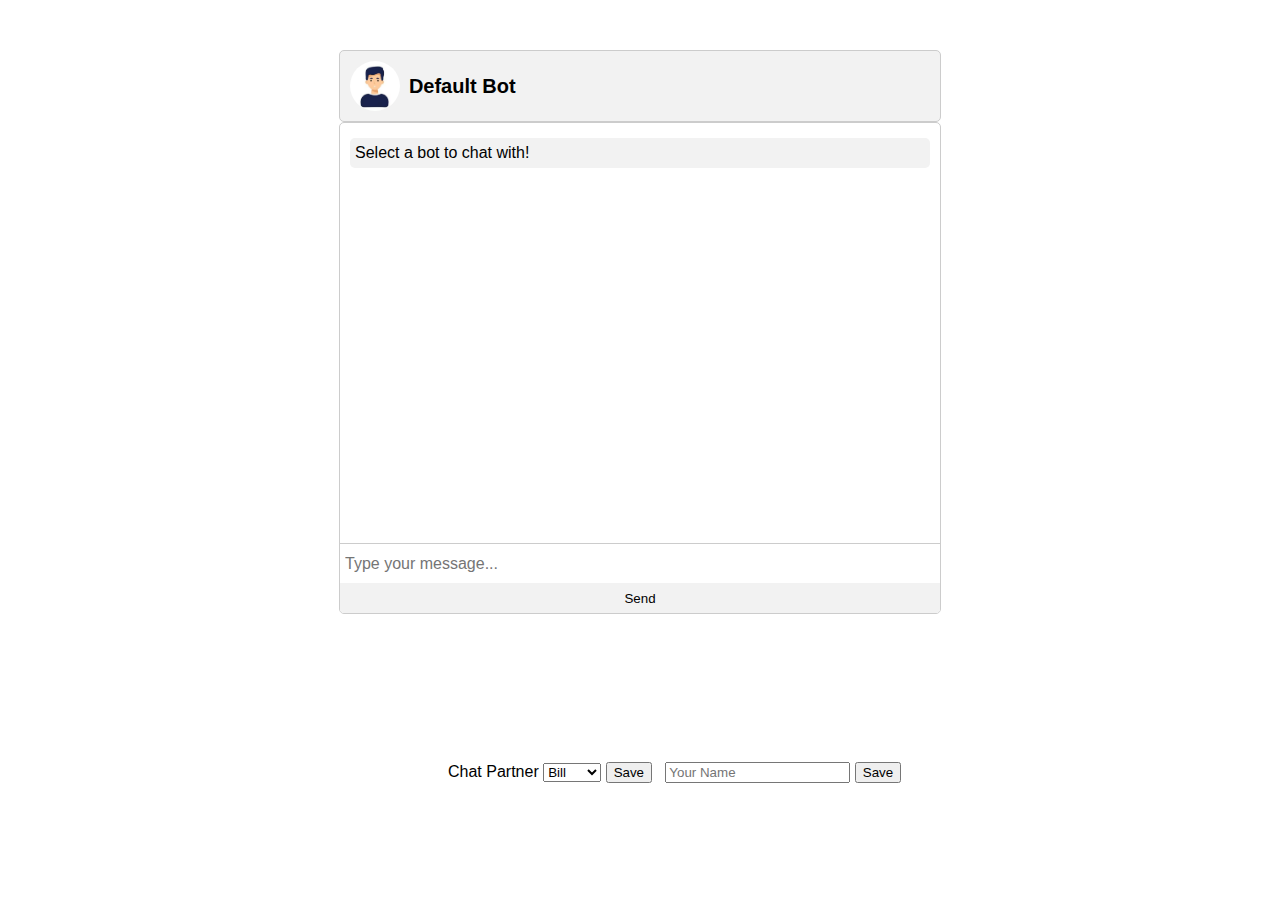
==== index.html @ b0008464 "template in place" ====
<!DOCTYPE html>
<html>
<head>
    <title>Simple Chatbot</title>
    <link rel="stylesheet" href="styles.css">
</head>
<body>

      <!-- Avatar and Name Container -->
    <div class="chatbot-info">
        <img id="avatar" src="" alt="Chatbot Avatar" class="avatar">&nbsp;&nbsp;
        <span id="chatbot-name" class="chatbot-name"></span>
    </div>
    <div class="chat-container">
        <div class="chat-display" id="chat-display">
            <div class="chat-message bot">Select a bot to chat with!</div>
        </div>
        <!-- <input type="text" id="user-input" placeholder="Type your message..."> -->
        <div class="user-input-container">
            <input type="text" id="user-input" placeholder="Type your message...">
            <button id="send-button" style="background-color: #f2f2f2; border: none; width: 600px; height: 30px;">Send</button> <!-- Add the "send" button -->
        </div>
    </div>
    <div style="position: absolute; bottom: 13%; left: 35%;">
        <label for="bot-name">Chat Partner</label>
    <select id="bot-name">
        <option value="Bill">Bill</option>
        <option value="Sarah">Sarah</option>
    </select>
    <button id="save-bot-name-btn">Save</button>&nbsp;&nbsp;
    <input type="text" id="user-name" placeholder="Your Name">
        <button id="save-name-btn">Save</button>
    </div>
    <div id="image-modal" class="modal">
        <span class="modal-close">&times;</span>
        <img id="modal-image" class="modal-content" alt="Full Image">
    </div>

    <div class="user-info">
    </div>
    
    <div class="bot-info">
    </div>

    <script src="script.js"></script>
</body>
</html>
---- styles.css ----
body {
    font-family: Arial, sans-serif;
    margin: 0;
    padding: 0;
}

.chat-container {
    max-width: 600px; /* Change the max-width to your desired value */
    margin: 0px auto;
    border: 1px solid #ccc;
    border-radius: 5px;
    overflow: hidden;
}

.chat-display {
    padding: 10px;
    max-height: 400px;
    overflow-y: scroll;
    height: 400px; 
    width: 580px;
}

#chat-display {
    max-height: 400px;
    overflow-y: scroll;
    scrollbar-width: thin; /* For Firefox */
    scrollbar-color: #ccc transparent; /* For Firefox */
}

/* For Webkit (Chrome, Safari, Edge) */
#chat-display::-webkit-scrollbar {
    width: 18px;
}

#chat-display::-webkit-scrollbar-thumb {
    background-color: #ccc;
    border-radius: 4px;
}

#chat-display::-webkit-scrollbar-thumb:hover {
    background-color: #aaa;
}


.chat-message {
    margin: 5px 0;
    padding: 5px;
    border-radius: 5px;
    height: 20px;
}

.bot {
    background-color: #f2f2f2;
}

.bot.image-message {
    background-color: #f2f2f2;
    padding: 5px 5px 5px 5px; /* Increase the padding for image messages */
    border-radius: 10px; /* Adjust the border-radius to change the roundness of the bubble */
    line-height: 1.5; /* Adjust the line-height to center the text vertically within the bubble */
    min-height: 120px;
}

.user {
    background-color: #d3e0ea;
}

#user-input {
    width: 100%; /* Change the width to your desired value */
    height: 40px; /* Change the height to your desired value */
    font-size: 16px;
    padding: 5px;
    border: none;
    border-top: 1px solid #ccc;
    box-sizing: border-box;
}

.response-image {
    max-width: 100px;
    max-height: 100px;
    cursor: pointer;
}

.chat-message.bot {
    display: flex;
    flex-wrap: wrap;
    align-items: center;
}

/* Style the modal */
.modal {
    display: none; /* Hide the modal by default */
    position: fixed;
    z-index: 1;
    left: 0;
    top: 0;
    width: 100%;
    height: 100%;
    background-color: rgba(0, 0, 0, 0.7);
}

/* Style the modal content (image) */
.modal-content {
    display: block;
    margin: auto;
    max-width: 80%;
    max-height: 80%;
}

/* Style the modal close button */
.modal-close {
    position: absolute;
    top: 20px;
    right: 30px;
    font-size: 30px;
    color: #ffffff;
    cursor: pointer;
}

/* For video thumbnails */
.response-video {
    max-width: 200px; /* Adjust the width of the video thumbnail */
    max-height: 200px; /* Adjust the height of the video thumbnail */
    cursor: pointer;
}

/* Style the chatbot info container */
.chatbot-info {
    display: flex;
    align-items: center;
    padding: 10px;
    border-bottom: 1px solid #ccc;
    background-color: #f2f2f2;
    max-width: 580px; /* Change the max-width to your desired value */
    margin: -1px auto 0;
    margin-top: 50px;
    border: 1px solid #ccc;
    border-radius: 5px;
    overflow: hidden;
}

.avatar {
    width: 50px;
    height: 50px;
    border-radius: 50%;
}

.chatbot-name {
    font-size: 20px;
    font-weight: bold;
}
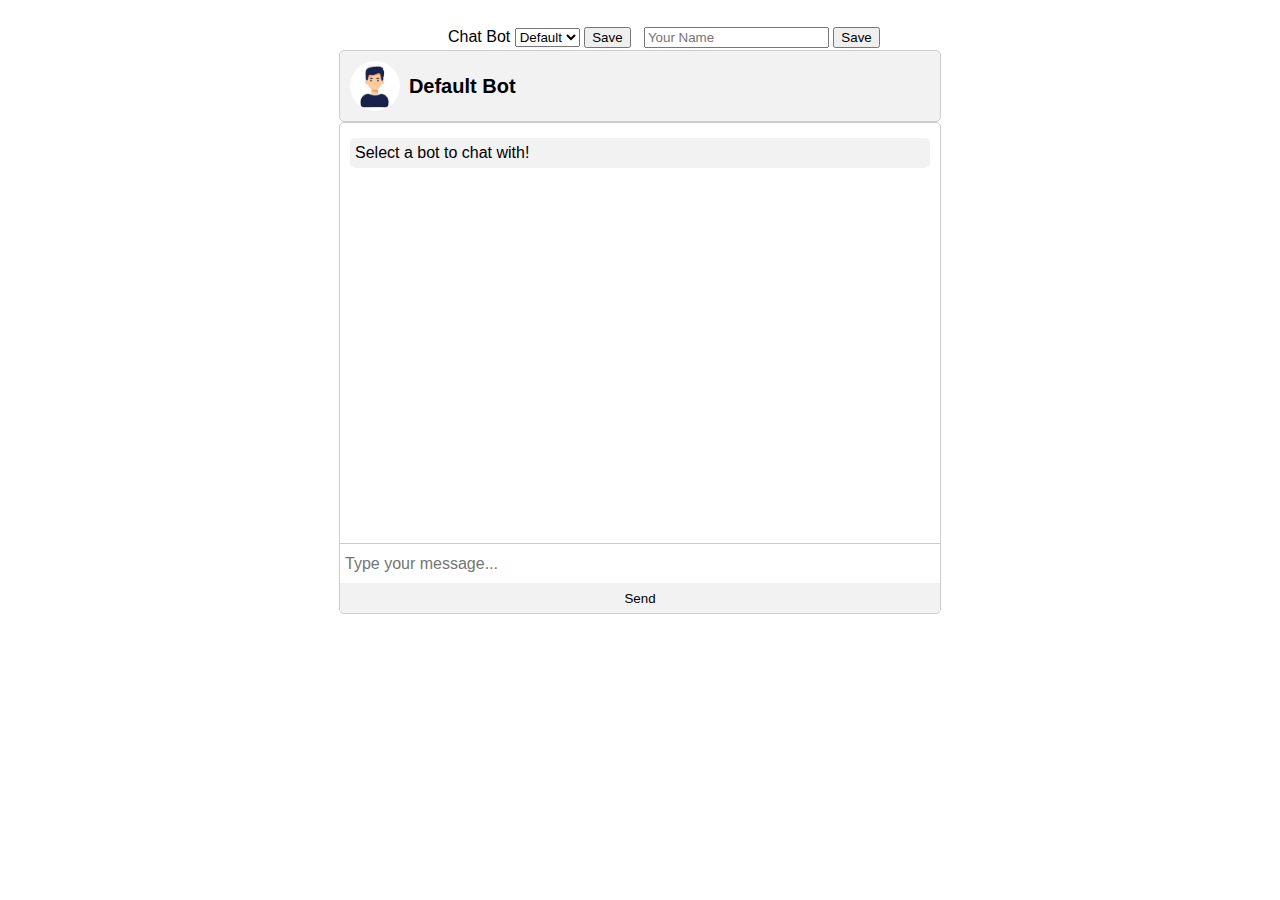
==== commit 2c794801: "naming structure update" ====
--- a/index.html
+++ b/index.html
@@ -21,9 +21,10 @@
             <button id="send-button" style="background-color: #f2f2f2; border: none; width: 600px; height: 30px;">Send</button> <!-- Add the "send" button -->
         </div>
     </div>
-    <div style="position: absolute; bottom: 13%; left: 35%;">
-        <label for="bot-name">Chat Partner</label>
+    <div style="position: absolute; top: 3%; left: 35%;">
+        <label for="bot-name">Chat Bot</label>
     <select id="bot-name">
+        <option value="Default">Default</option>
         <option value="Bill">Bill</option>
         <option value="Sarah">Sarah</option>
     </select>
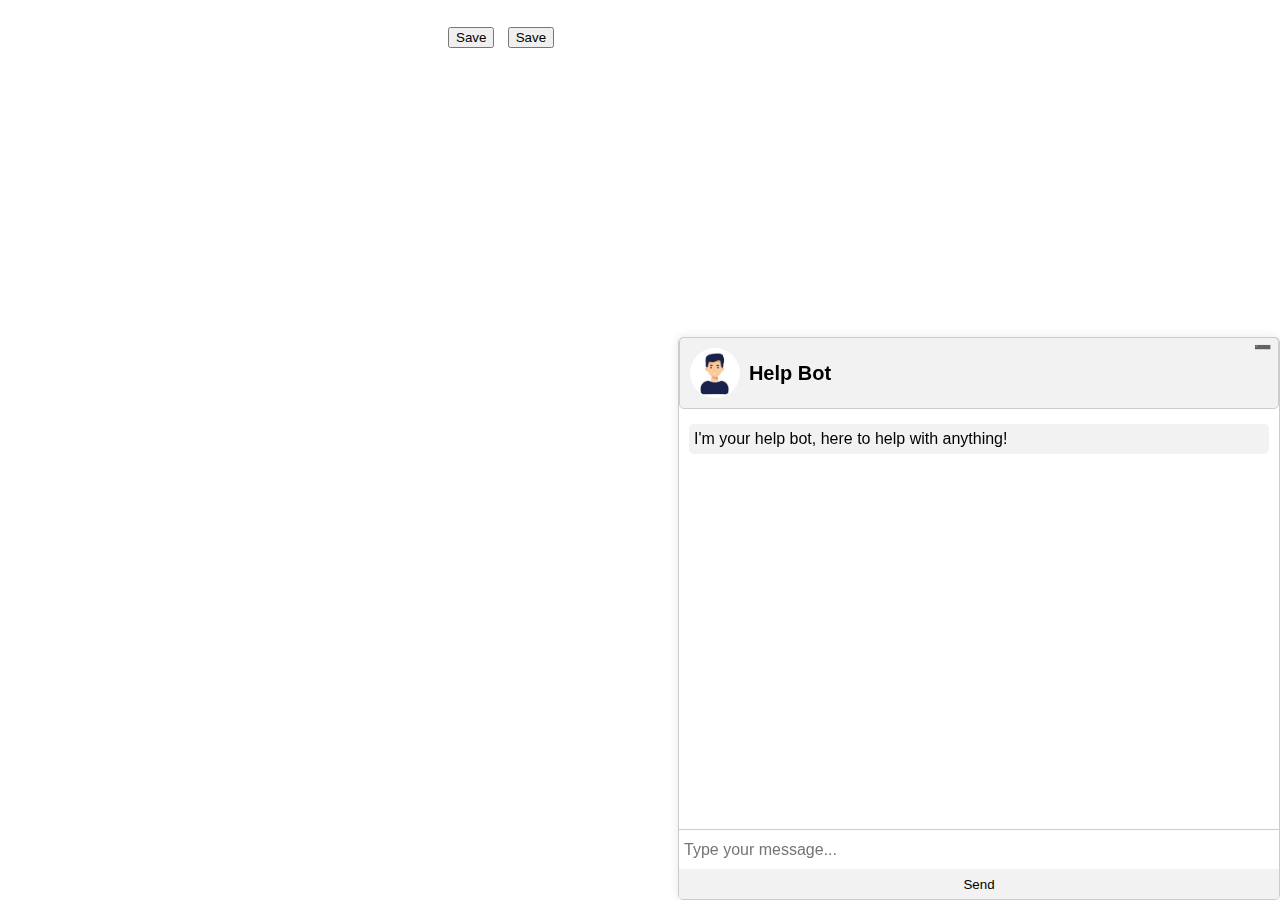
==== commit 6f9531a2: "major changes for helpbot" ====
--- a/index.html
+++ b/index.html
@@ -6,30 +6,33 @@
 </head>
 <body>
 
-      <!-- Avatar and Name Container -->
-    <div class="chatbot-info">
-        <img id="avatar" src="" alt="Chatbot Avatar" class="avatar">&nbsp;&nbsp;
-        <span id="chatbot-name" class="chatbot-name"></span>
-    </div>
     <div class="chat-container">
-        <div class="chat-display" id="chat-display">
-            <div class="chat-message bot">Select a bot to chat with!</div>
+        <!-- Chat content here -->
+        <button id="toggle-button" class="minimize-button">&#10134;</button>
+        <!-- Avatar and Name Container -->
+        <div class="chatbot-info">
+            <img id="avatar" src="" alt="Chatbot Avatar" class="avatar">&nbsp;&nbsp;
+            <span id="chatbot-name" class="chatbot-name"></span>
         </div>
+        <div class="chat-display chat-display-visible" id="chat-display">
+            <div class="chat-message bot initial-message">I'm your help bot, here to help with anything!</div>
+        </div>        
         <!-- <input type="text" id="user-input" placeholder="Type your message..."> -->
-        <div class="user-input-container">
+        <div class="user-input-container user-input-visible">
             <input type="text" id="user-input" placeholder="Type your message...">
-            <button id="send-button" style="background-color: #f2f2f2; border: none; width: 600px; height: 30px;">Send</button> <!-- Add the "send" button -->
+            <button id="send-button" style="background-color: #f2f2f2; border: none; width: 600px; height: 30px;">Send</button>
         </div>
     </div>
+    
     <div style="position: absolute; top: 3%; left: 35%;">
-        <label for="bot-name">Chat Bot</label>
-    <select id="bot-name">
+        <!-- <label for="bot-name">Chat Bot</label> -->
+    <!-- <select id="bot-name">
         <option value="Default">Default</option>
         <option value="Bill">Bill</option>
         <option value="Sarah">Sarah</option>
-    </select>
+    </select> -->
     <button id="save-bot-name-btn">Save</button>&nbsp;&nbsp;
-    <input type="text" id="user-name" placeholder="Your Name">
+    <!-- <input type="text" id="user-name" placeholder="Your Name"> -->
         <button id="save-name-btn">Save</button>
     </div>
     <div id="image-modal" class="modal">
--- a/styles.css
+++ b/styles.css
@@ -4,13 +4,27 @@
     padding: 0;
 }
 
-.chat-container {
-    max-width: 600px; /* Change the max-width to your desired value */
+/* .chat-container {
+    max-width: 600px; 
     margin: 0px auto;
     border: 1px solid #ccc;
     border-radius: 5px;
     overflow: hidden;
-}
+} */
+
+.chat-container {
+    position: fixed;
+    bottom: 0;
+    right: 0;
+    max-width: 600px; 
+    margin: 0px auto;
+    border: 1px solid #ccc;
+    border-radius: 5px;
+    overflow: hidden;
+    transition: width 0.3s ease-in-out;
+    box-shadow: 0 0 10px rgba(0, 0, 0, 0.1);
+}
+
 
 .chat-display {
     padding: 10px;
@@ -133,7 +147,7 @@
     background-color: #f2f2f2;
     max-width: 580px; /* Change the max-width to your desired value */
     margin: -1px auto 0;
-    margin-top: 50px;
+    /* margin-top: 50px; */
     border: 1px solid #ccc;
     border-radius: 5px;
     overflow: hidden;
@@ -150,3 +164,51 @@
     font-weight: bold;
 }
 
+/* Position the button to the right side */
+.minimize-button {
+    position: absolute;
+    top: 0;
+    right: 0;
+    background-color: transparent;
+    color: black;
+    border: none;
+    padding: 1px 8px;
+    cursor: pointer;
+    border-radius: 0 5px 0 0;
+    font-size: 14px;
+    transition: background-color 0.3s;
+}
+
+/* Style for the button when minimized */
+.minimized .minimize-button {
+    background-color: transparent;
+}
+
+.chat-container.minimized {
+    height: 25px; /* Adjust the width as needed */
+    width: 30px;
+    transition: width 0.3s ease-in-out;
+}
+
+/* Hide chatbot-info when chat is minimized */
+.chat-container.minimized .chatbot-info {
+    display: none;
+}
+
+/* Hide chat-display when chat is minimized */
+.chat-container.minimized .chat-display-visible {
+    display: none;
+}
+
+/* Hide user-input-container when chat is minimized */
+.chat-container.minimized .user-input-visible {
+    display: none;
+}
+
+/* Hide initial chat message when chat is minimized */
+.chat-container.minimized .initial-message {
+    display: none;
+}
+
+
+
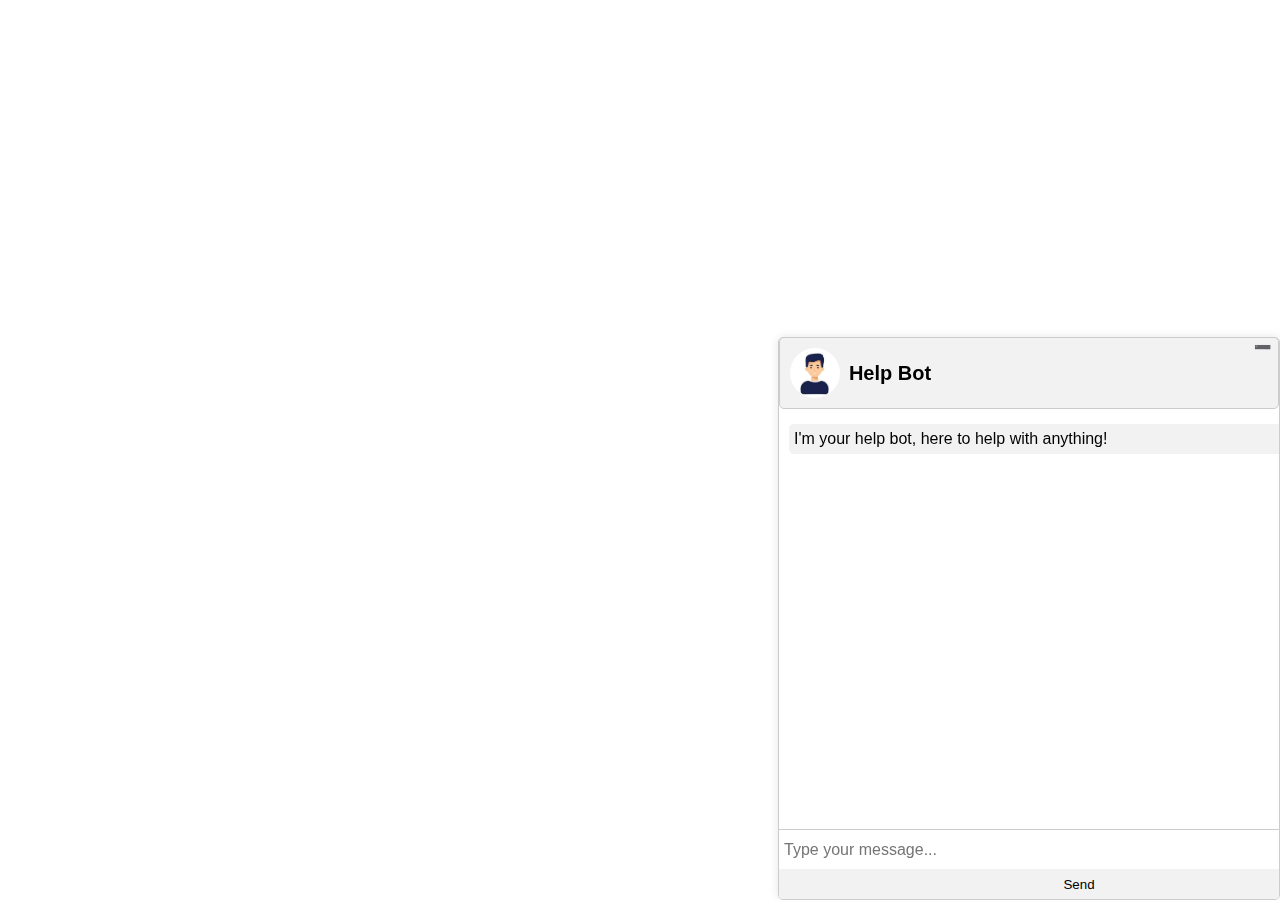
==== commit f10d28c0: "helpbot operational" ====
--- a/index.html
+++ b/index.html
@@ -25,15 +25,18 @@
     </div>
     
     <div style="position: absolute; top: 3%; left: 35%;">
+        <button id="save-bot-name-btn" style="display: none; position: absolute; top: 0; right: 0;">Save</button>&nbsp;&nbsp;
+        <button id="save-name-btn" style="display: none; position: absolute; top: 0; right: 0;">Save</button>
+
         <!-- <label for="bot-name">Chat Bot</label> -->
     <!-- <select id="bot-name">
         <option value="Default">Default</option>
         <option value="Bill">Bill</option>
         <option value="Sarah">Sarah</option>
     </select> -->
-    <button id="save-bot-name-btn">Save</button>&nbsp;&nbsp;
+    <!-- <button id="save-bot-name-btn">Save</button>&nbsp;&nbsp; -->
     <!-- <input type="text" id="user-name" placeholder="Your Name"> -->
-        <button id="save-name-btn">Save</button>
+        <!-- <button id="save-name-btn">Save</button> -->
     </div>
     <div id="image-modal" class="modal">
         <span class="modal-close">&times;</span>
--- a/styles.css
+++ b/styles.css
@@ -16,7 +16,7 @@
     position: fixed;
     bottom: 0;
     right: 0;
-    max-width: 600px; 
+    max-width: 500px; 
     margin: 0px auto;
     border: 1px solid #ccc;
     border-radius: 5px;
@@ -31,7 +31,7 @@
     max-height: 400px;
     overflow-y: scroll;
     height: 400px; 
-    width: 580px;
+    width: 500px;
 }
 
 #chat-display {
